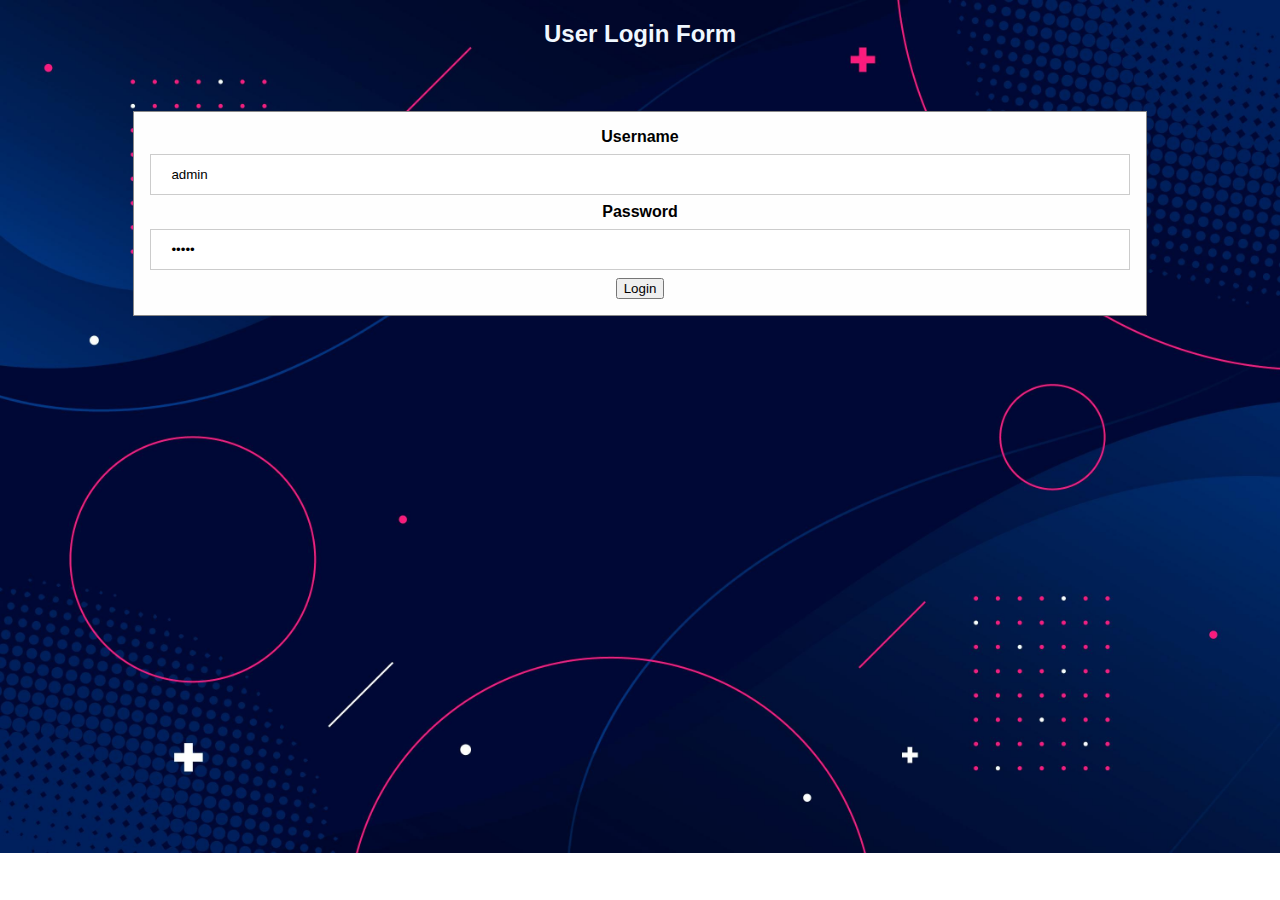
==== Latest/index.html @ 1d158077 "Add files via upload" ====
<!DOCTYPE html>
<html lang="en">
<head>
    <meta charset="UTF-8">
    <meta name="viewport" content="width=device-width, initial-scale=1.0">
    <link rel="stylesheet" type="text/css" href="codeTest.css">
    <title>Task Manager</title>
</head>
<body>
    <script src="codeTest.js"></script>
    <center>
    <h2>User Login Form</h2>

      
      <div class="modal-content">
         
        <div class="container">
          <label for="uname"><b>Username</b></label>
          <input id="uname" value="admin" type="text" placeholder="Enter Username" required>
    
          <label for="psw"><b>Password</b></label>
          <input id="pwd" value="admin" type="password" placeholder="Enter Password" required>
            
          <input type="button" id="btn" value="Login">
        </div>
      </div>
    </div></center>
    
    
</body>
</html>
---- Latest/codeTest.css ----
body {font-family: Arial, Helvetica, sans-serif;}

body{
    background-image:url('test_img.jpg');
    height: 100%;
    background-repeat: no-repeat;
    background-size: cover;
}

h2{
    color: aliceblue;
}
input[type=text], input[type=password] {
  width: 100%;
  padding: 12px 20px;
  margin: 8px 0;
  display: inline-block;
  border: 1px solid #ccc;
  box-sizing: border-box;
}

button {
  background-color: #04AA6D;
  color: white;
  padding: 14px 20px;
  margin: 8px 0;
  border: none;
  cursor: pointer;
  width: 100%;
}

button:hover {
  opacity: 0.8;
}

.cancelbtn {
  width: auto;
  padding: 10px 18px;
  background-color: #f44336;
}

.imgcontainer {
  text-align: center;
  margin: 24px 0 12px 0;
  position: relative;
}

img.avatar {
  width: 40%;
  border-radius: 50%;
}

.container {
  padding: 16px;
}

span.psw {
  float: right;
  padding-top: 16px;
}

.modal {
  display: none;
  position: fixed; 
  z-index: 1; 
  left: 0;
  top: 0;
  width: 100%; 
  height: 100%; 
  overflow: auto; 
  background-color: rgb(0,0,0);
  background-color: rgba(0,0,0,0.4); 
  padding-top: 60px;
}

.modal-content {
  background-color: #fefefe;
  margin: 5% auto 15% auto; 
  border: 1px solid #888;
  width: 80%; 
}

.close {
  position: absolute;
  right: 25px;
  top: 0;
  color: #000;
  font-size: 35px;
  font-weight: bold;
}

.close:hover,
.close:focus {
  color: red;
  cursor: pointer;
}

.animate {
  -webkit-animation: animatezoom 0.6s;
  animation: animatezoom 0.6s
}

@-webkit-keyframes animatezoom {
  from {-webkit-transform: scale(0)} 
  to {-webkit-transform: scale(1)}
}
  
@keyframes animatezoom {
  from {transform: scale(0)} 
  to {transform: scale(1)}
}

@media screen and (max-width: 300px) {
  span.psw {
     display: block;
     float: none;
  }
  .cancelbtn {
     width: 100%;
  }
}
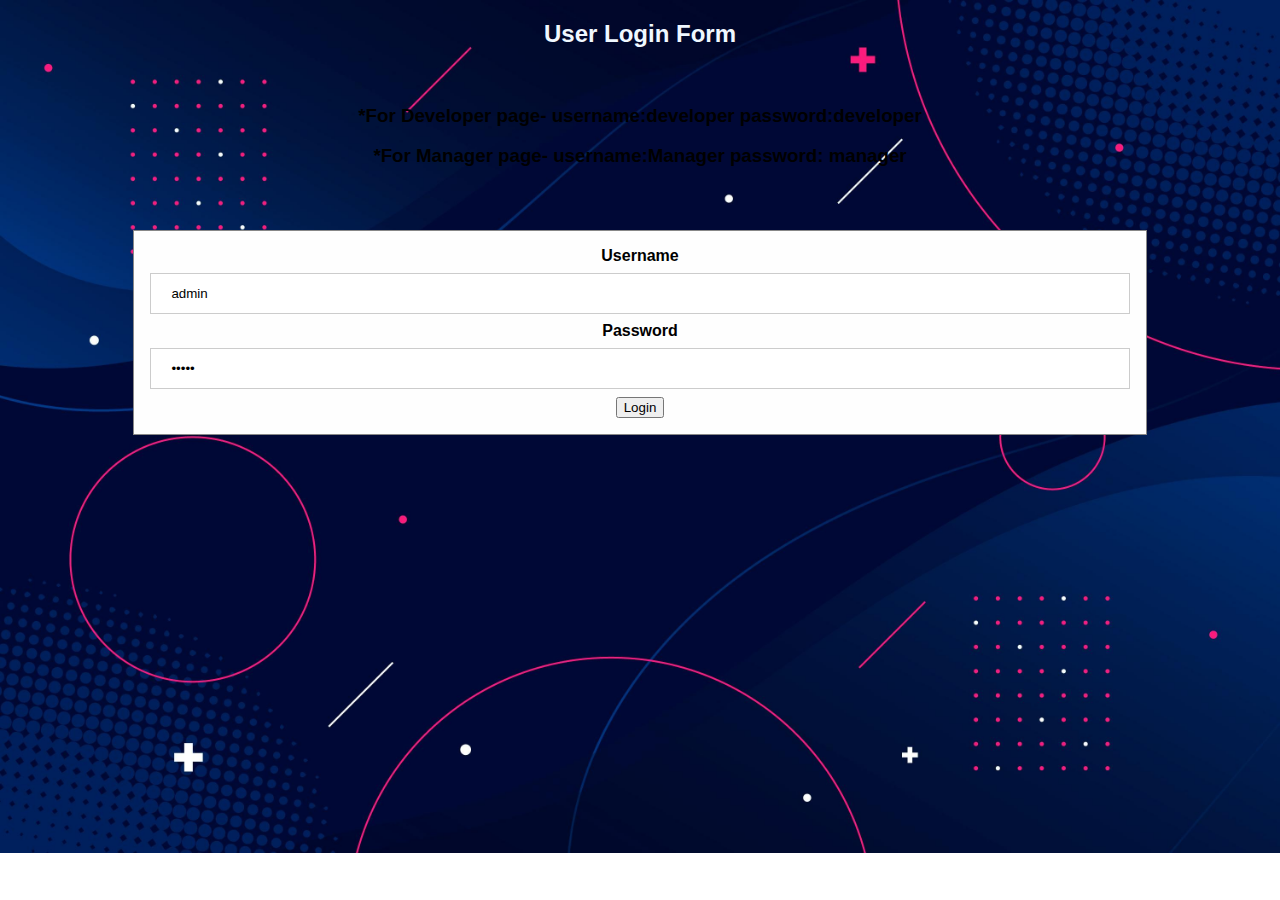
==== commit 743ff4c5: "Update index.html" ====
--- a/Latest/index.html
+++ b/Latest/index.html
@@ -10,6 +10,9 @@
     <script src="codeTest.js"></script>
     <center>
     <h2>User Login Form</h2>
+        <br>
+        <h3>*For Developer page- username:developer password:developer</h3>
+        <h3>*For Manager page- username:Manager password: manager</h3>
 
       
       <div class="modal-content">
@@ -28,4 +31,4 @@
     
     
 </body>
-</html>+</html>
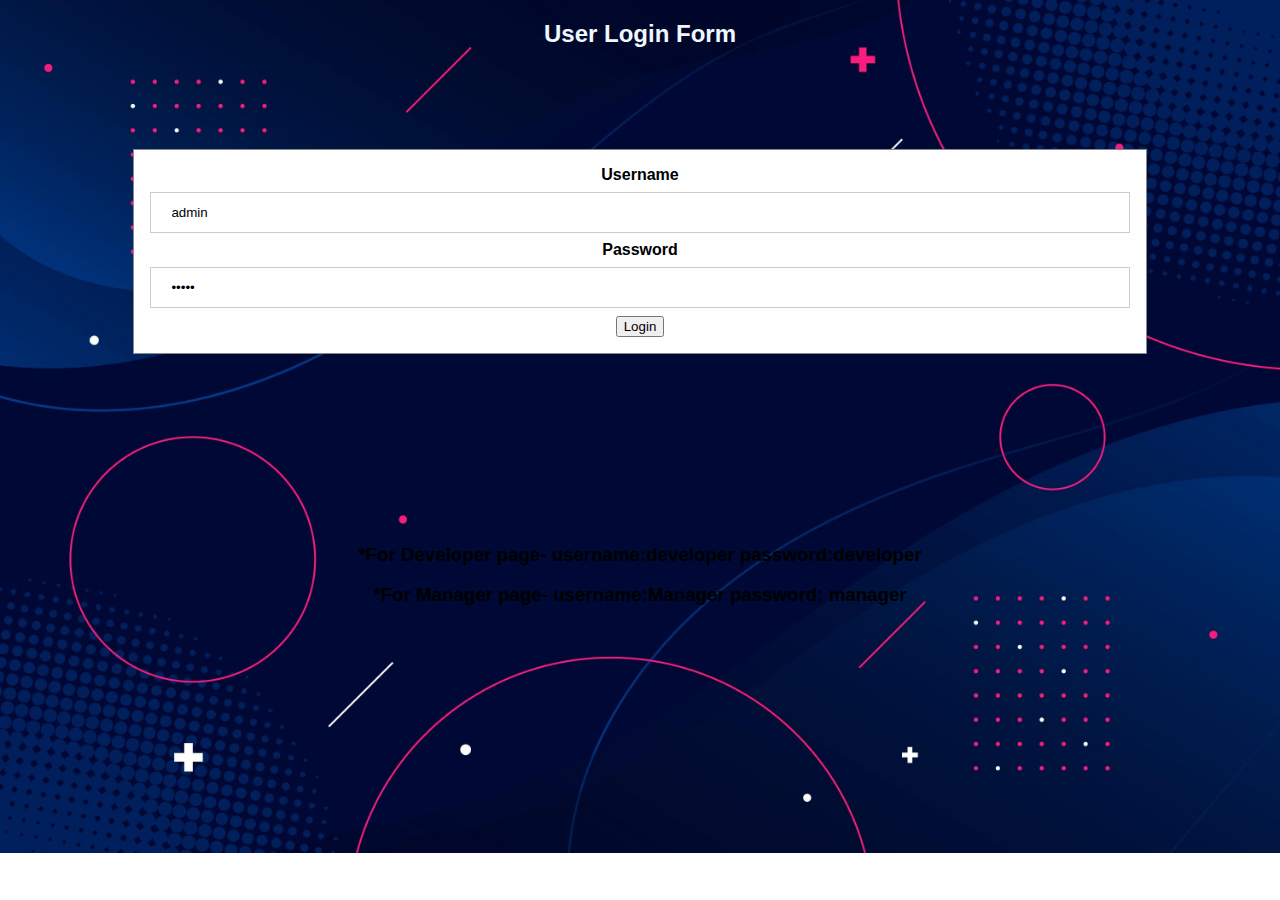
==== commit 2501c68c: "Update index.html" ====
--- a/Latest/index.html
+++ b/Latest/index.html
@@ -11,8 +11,6 @@
     <center>
     <h2>User Login Form</h2>
         <br>
-        <h3>*For Developer page- username:developer password:developer</h3>
-        <h3>*For Manager page- username:Manager password: manager</h3>
 
       
       <div class="modal-content">
@@ -27,7 +25,11 @@
           <input type="button" id="btn" value="Login">
         </div>
       </div>
-    </div></center>
+    </div>
+         <h3>*For Developer page- username:developer password:developer</h3>
+        <h3>*For Manager page- username:Manager password: manager</h3>
+
+    </center>
     
     
 </body>
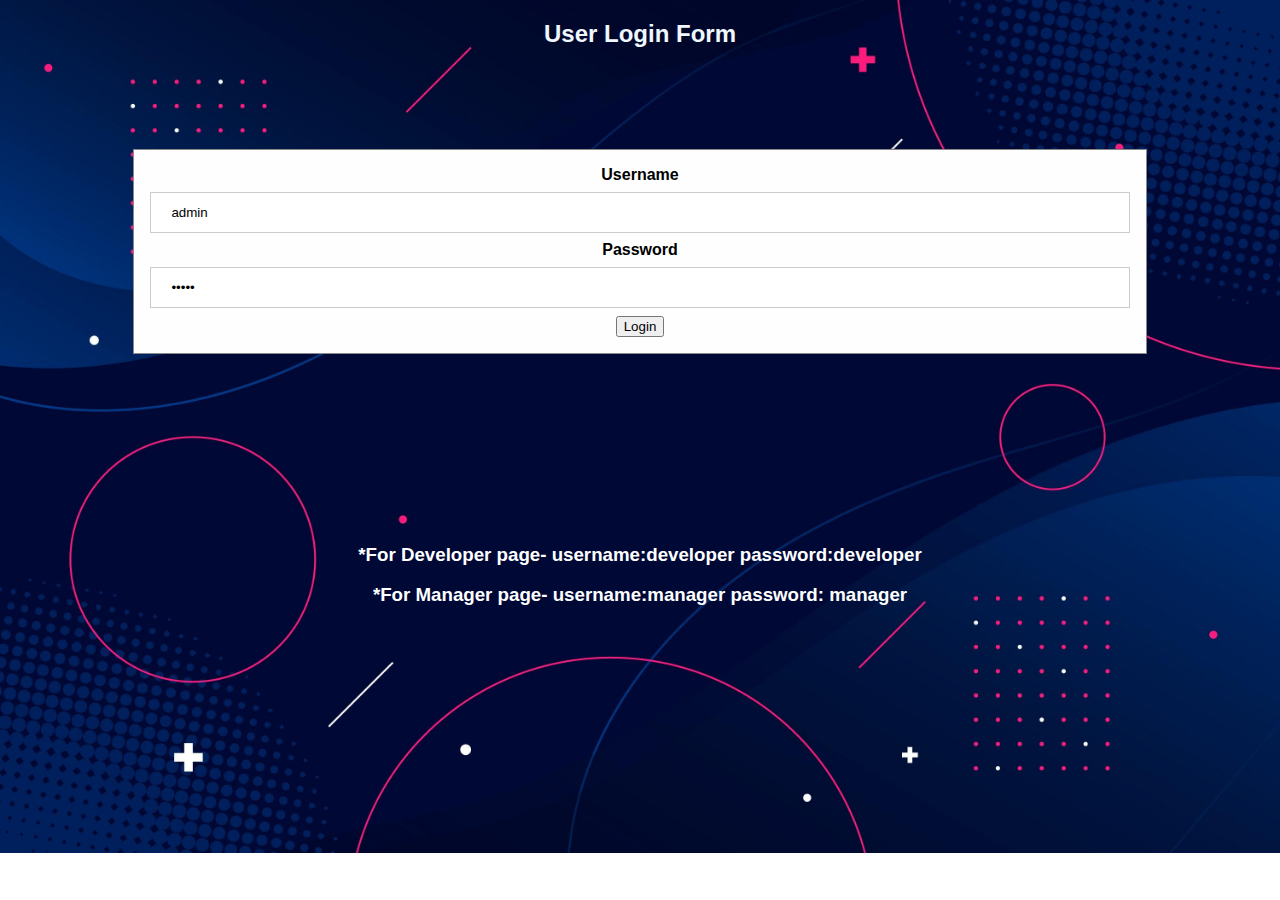
==== commit 35f94484: "Update index.html" ====
--- a/Latest/index.html
+++ b/Latest/index.html
@@ -27,7 +27,7 @@
       </div>
     </div>
          <h3>*For Developer page- username:developer password:developer</h3>
-        <h3>*For Manager page- username:Manager password: manager</h3>
+        <h3>*For Manager page- username:manager password: manager</h3>
 
     </center>
     
--- a/Latest/codeTest.css
+++ b/Latest/codeTest.css
@@ -9,6 +9,9 @@
 
 h2{
     color: aliceblue;
+}
+h3{
+    color:#FFFFFF;
 }
 input[type=text], input[type=password] {
   width: 100%;
@@ -118,4 +121,4 @@
   .cancelbtn {
      width: 100%;
   }
-}+}
